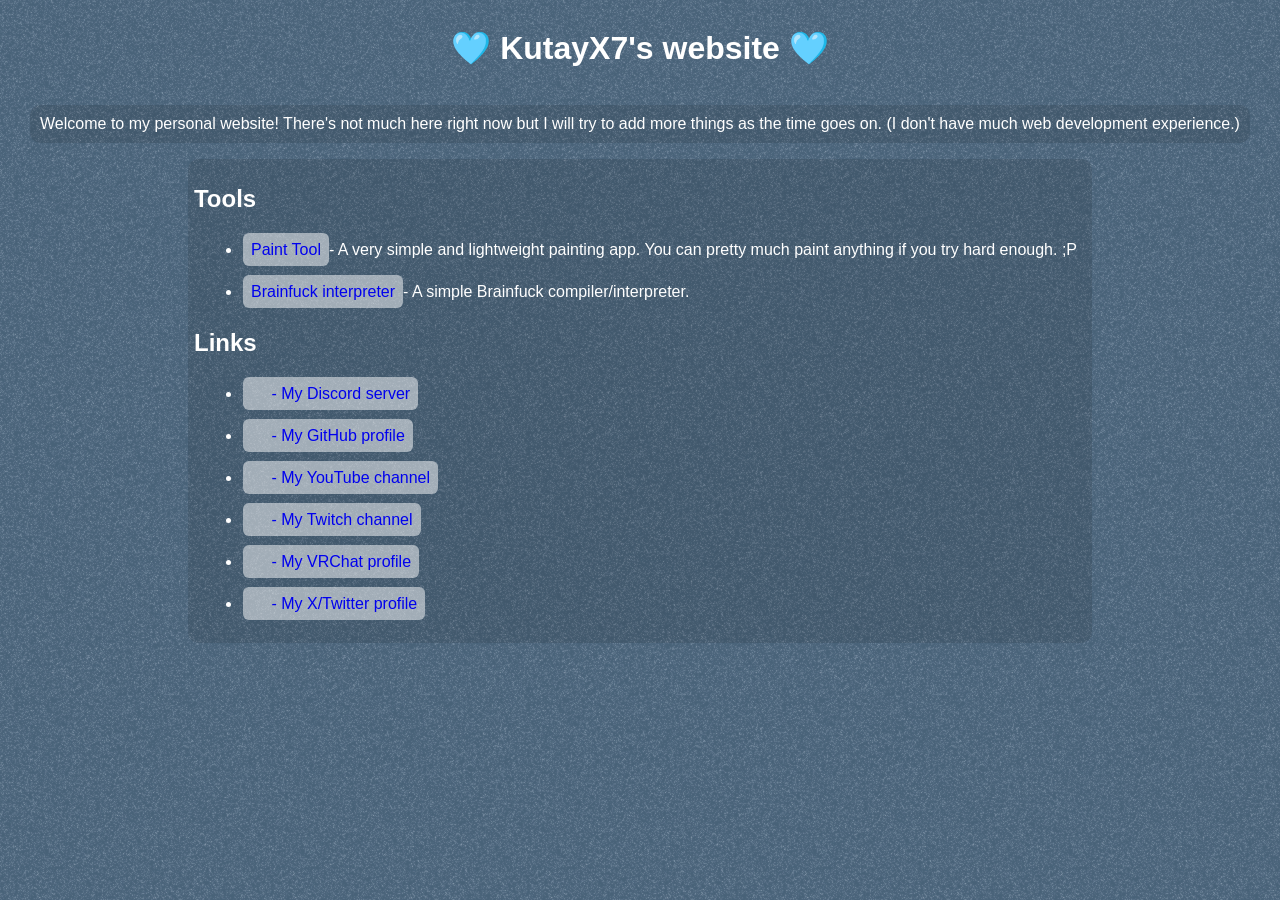
==== index.html @ 607dfd6c "Add files via upload" ====
<!DOCTYPE html>
<html>
<head>
	<meta charset="UTF-8">
	<meta name="viewport" content="width=device-width, initial-scale=1.0">
	<title>
		KutayX7's website &lt;3
	</title>
	<link href="style.css" rel="stylesheet" type="text/css" media="all">
	<link rel="icon" href="favicon.png" />
</head>
<body>
	<h1>🩵 KutayX7's website 🩵</h1>
	<p>
		Welcome to my personal website! There's not much here right now but I will try to add more things as the time goes on.
		(I don't have much web development experience.)
	</p>
	<div class="darker">
		<h2>Tools</h2>
		<ul>
			<li><a class="link-box" href="https://kutayx7.neocities.org/tools/paint/">Paint Tool</a>- A very simple and lightweight painting app. You can pretty much paint anything if you try hard enough. ;P</li>
			<li><a class="link-box" href="https://kutayx7.neocities.org/bf">Brainfuck interpreter</a>- A simple Brainfuck compiler/interpreter.</li>
		</ul>
		<h2>Links</h2>
		<ul>
			<li><a class="link-box" href="https://discord.gg/kBWkhQ3sw4"><img width="16px" height="16px" src="https://raw.githubusercontent.com/simple-icons/simple-icons/refs/heads/develop/icons/discord.svg"> - My Discord server</a></li>
			<li><a class="link-box" href="https://github.com/KutayX7"><img width="16px" height="16px" src="https://raw.githubusercontent.com/simple-icons/simple-icons/refs/heads/develop/icons/github.svg"> - My GitHub profile</a></li>
			<li><a class="link-box" href="https://www.youtube.com/@KutayX7"><img width="16px" height="16px" src="https://raw.githubusercontent.com/simple-icons/simple-icons/refs/heads/develop/icons/youtube.svg"> - My YouTube channel</a></li>
			<li><a class="link-box" href="https://www.twitch.tv/kutayx7_official"><img width="16px" height="16px" src="https://raw.githubusercontent.com/simple-icons/simple-icons/refs/heads/develop/icons/twitch.svg"> - My Twitch channel</a></li>
			<li><a class="link-box" href="https://vrchat.com/home/user/usr_52691b7d-d95a-49e9-ba5f-419b4c5d5ae2"><img width="16px" height="16px" src="https://raw.githubusercontent.com/simple-icons/simple-icons/refs/heads/develop/icons/vrchat.svg"> - My VRChat profile</a></li>
			<li><a class="link-box" href="https://x.com/KutayX7Official"><img width="16px" height="16px" src="https://raw.githubusercontent.com/simple-icons/simple-icons/refs/heads/develop/icons/x.svg"> - My X/Twitter profile</a></li>
		</ul>
	</div>
</body>
</html>
---- style.css ----
body {
	background-color: #4d697c;
	background-image: url("assets/wn-background.png");
	color: white;
	font-family: Arial, Verdana;
	display: flex;
	flex-direction: column;
	align-items: center;
}

p {
	background: rgba(0, 0, 0, 0.1);
	border-radius: 10px;
	padding: 10px;
	text-align: center;
}

li {
	margin: 8px;
	padding: 1px;
	line-height: 2;
}

div {
	background-color: rgba(0, 0, 0, 0.1);
	border-radius: 10px;
	padding: 6px;
}


.link-box {
	background-color: rgba(255, 255, 255, 0.5);
	border-radius: 6px;
	padding: 8px;
	text-decoration-line: none;
}

.link-box:hover {
	background-color: rgba(240, 240, 255, 1);
}


.nc-image {
	margin: 10px;
	filter: grayscale(25%);
}

.nc-image:hover {
	filter: grayscale(0%);
	animation-duration: 120ms;
	animation-name: jiggle;
	animation-timing-function: ease-in;
	animation-iteration-count: 3;
}

@keyframes jiggle {
	0% {
		rotate: 0;
	}

	25% {
		rotate: -3deg;
	}

	50% {
		rotate: 0;
	}

	75% {
		rotate: 3deg;
	}

	100% {
		rotate: 0;
	}
}

* {
	text-wrap: balance;
}
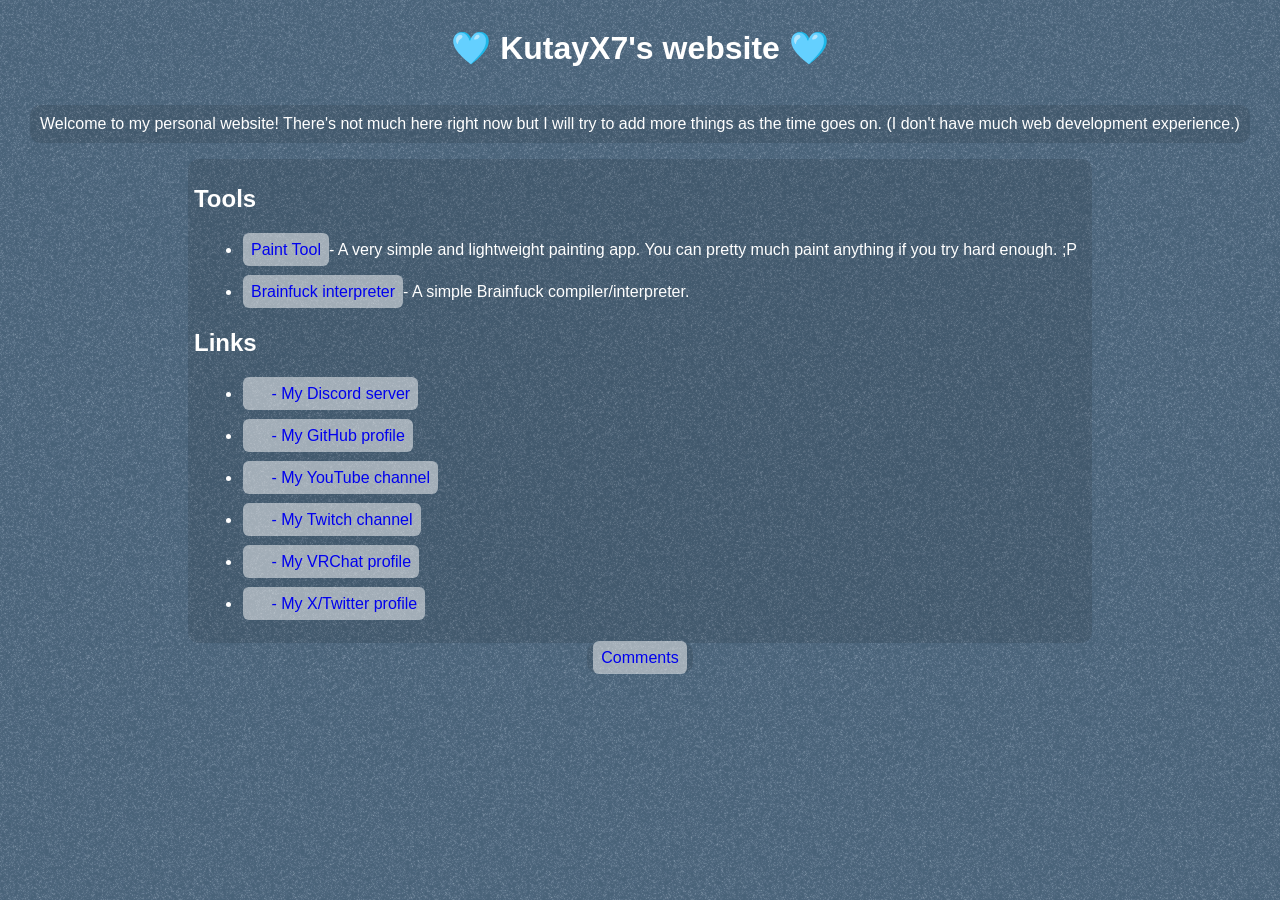
==== commit 3c2ee802: "Add files via upload" ====
--- a/index.html
+++ b/index.html
@@ -18,8 +18,8 @@
 	<div class="darker">
 		<h2>Tools</h2>
 		<ul>
-			<li><a class="link-box" href="https://kutayx7.neocities.org/tools/paint/">Paint Tool</a>- A very simple and lightweight painting app. You can pretty much paint anything if you try hard enough. ;P</li>
-			<li><a class="link-box" href="https://kutayx7.neocities.org/bf">Brainfuck interpreter</a>- A simple Brainfuck compiler/interpreter.</li>
+			<li><a class="link-box" href="https://KutayX7.github.io/tools/paint/">Paint Tool</a>- A very simple and lightweight painting app. You can pretty much paint anything if you try hard enough. ;P</li>
+			<li><a class="link-box" href="https://KutayX7.github.io/bf">Brainfuck interpreter</a>- A simple Brainfuck compiler/interpreter.</li>
 		</ul>
 		<h2>Links</h2>
 		<ul>
@@ -31,5 +31,8 @@
 			<li><a class="link-box" href="https://x.com/KutayX7Official"><img width="16px" height="16px" src="https://raw.githubusercontent.com/simple-icons/simple-icons/refs/heads/develop/icons/x.svg"> - My X/Twitter profile</a></li>
 		</ul>
 	</div>
+	<div>
+		<a href="./comments.html" class="link-box">Comments</a>
+	</div>
 </body>
 </html>
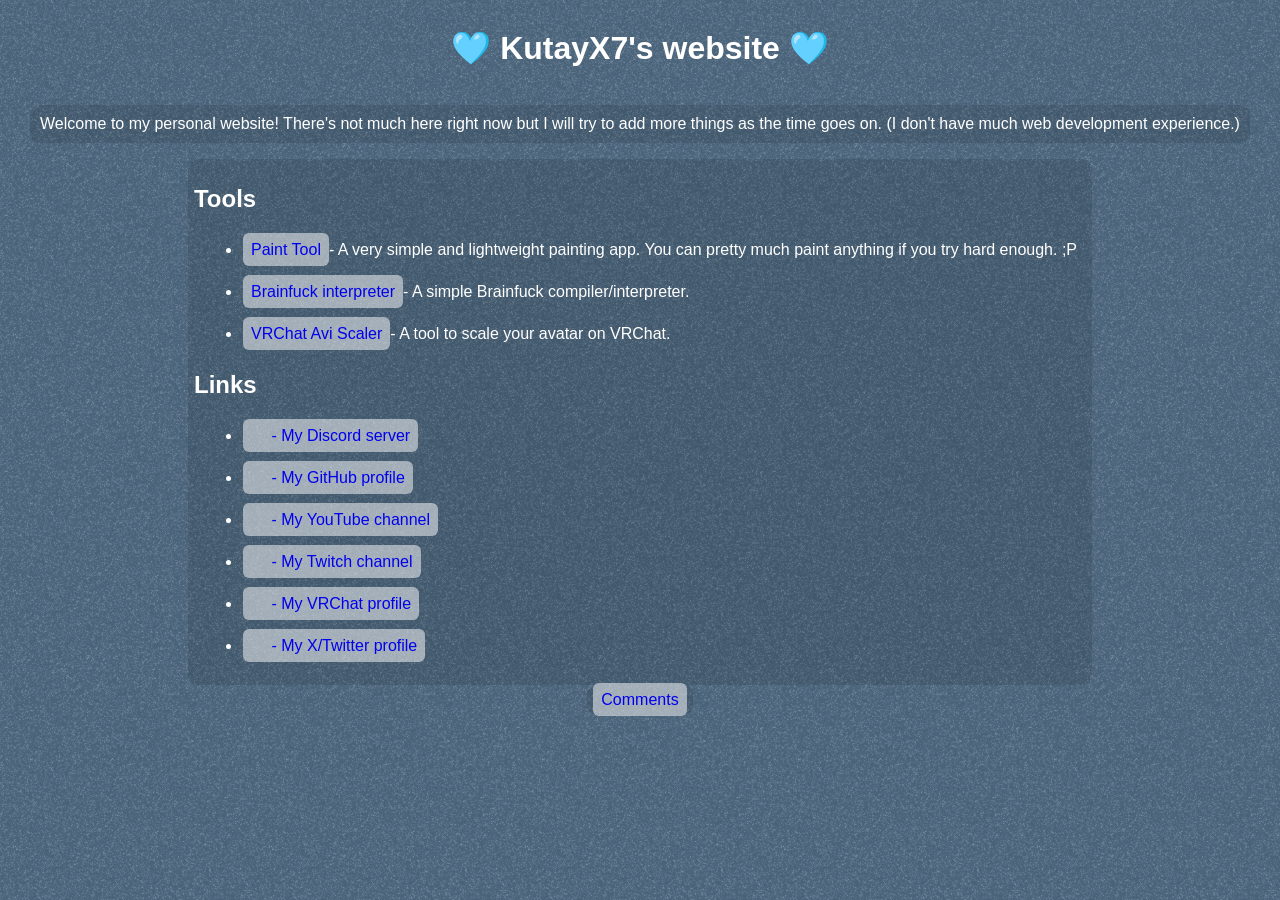
==== commit 5d02db38: "Add vrc-avi-scaler link" ====
--- a/index.html
+++ b/index.html
@@ -20,6 +20,7 @@
 		<ul>
 			<li><a class="link-box" href="https://KutayX7.github.io/tools/paint/">Paint Tool</a>- A very simple and lightweight painting app. You can pretty much paint anything if you try hard enough. ;P</li>
 			<li><a class="link-box" href="https://KutayX7.github.io/bf">Brainfuck interpreter</a>- A simple Brainfuck compiler/interpreter.</li>
+			<li><a class="link-box" href="https://github.com/KutayX7/vrc-avi-scaler">VRChat Avi Scaler</a>- A tool to scale your avatar on VRChat.</li>
 		</ul>
 		<h2>Links</h2>
 		<ul>
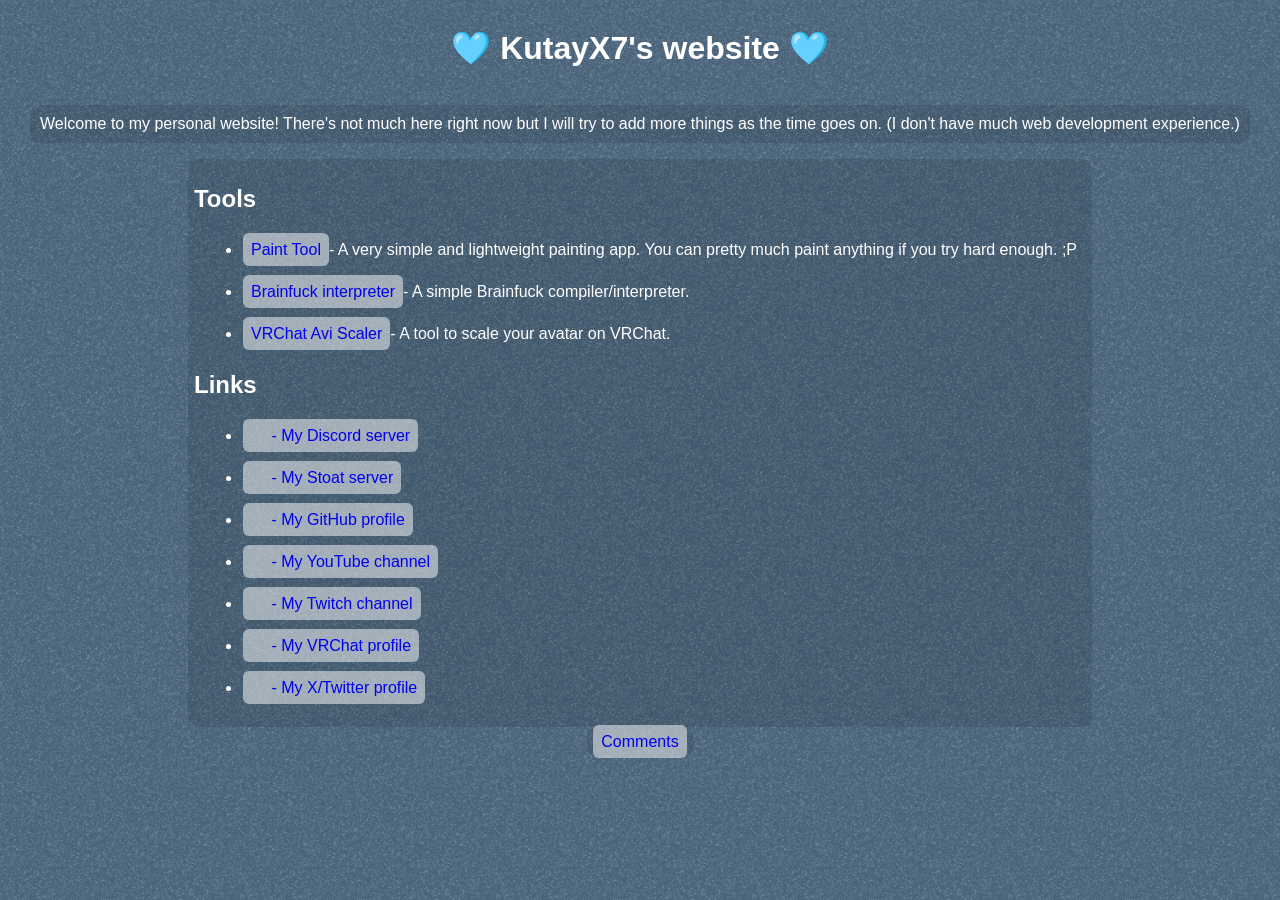
==== commit fd704d82: "Add Stoat server link" ====
--- a/index.html
+++ b/index.html
@@ -25,6 +25,7 @@
 		<h2>Links</h2>
 		<ul>
 			<li><a class="link-box" href="https://discord.gg/kBWkhQ3sw4"><img width="16px" height="16px" src="https://raw.githubusercontent.com/simple-icons/simple-icons/refs/heads/develop/icons/discord.svg"> - My Discord server</a></li>
+			<li><a class="link-box" href="https://stt.gg/42q1XD6w"><img width="16px" height="16px" src="https://raw.githubusercontent.com/stoatchat/assets/refs/heads/main/web/monochrome.svg"> - My Stoat server</a></li>
 			<li><a class="link-box" href="https://github.com/KutayX7"><img width="16px" height="16px" src="https://raw.githubusercontent.com/simple-icons/simple-icons/refs/heads/develop/icons/github.svg"> - My GitHub profile</a></li>
 			<li><a class="link-box" href="https://www.youtube.com/@KutayX7"><img width="16px" height="16px" src="https://raw.githubusercontent.com/simple-icons/simple-icons/refs/heads/develop/icons/youtube.svg"> - My YouTube channel</a></li>
 			<li><a class="link-box" href="https://www.twitch.tv/kutayx7_official"><img width="16px" height="16px" src="https://raw.githubusercontent.com/simple-icons/simple-icons/refs/heads/develop/icons/twitch.svg"> - My Twitch channel</a></li>
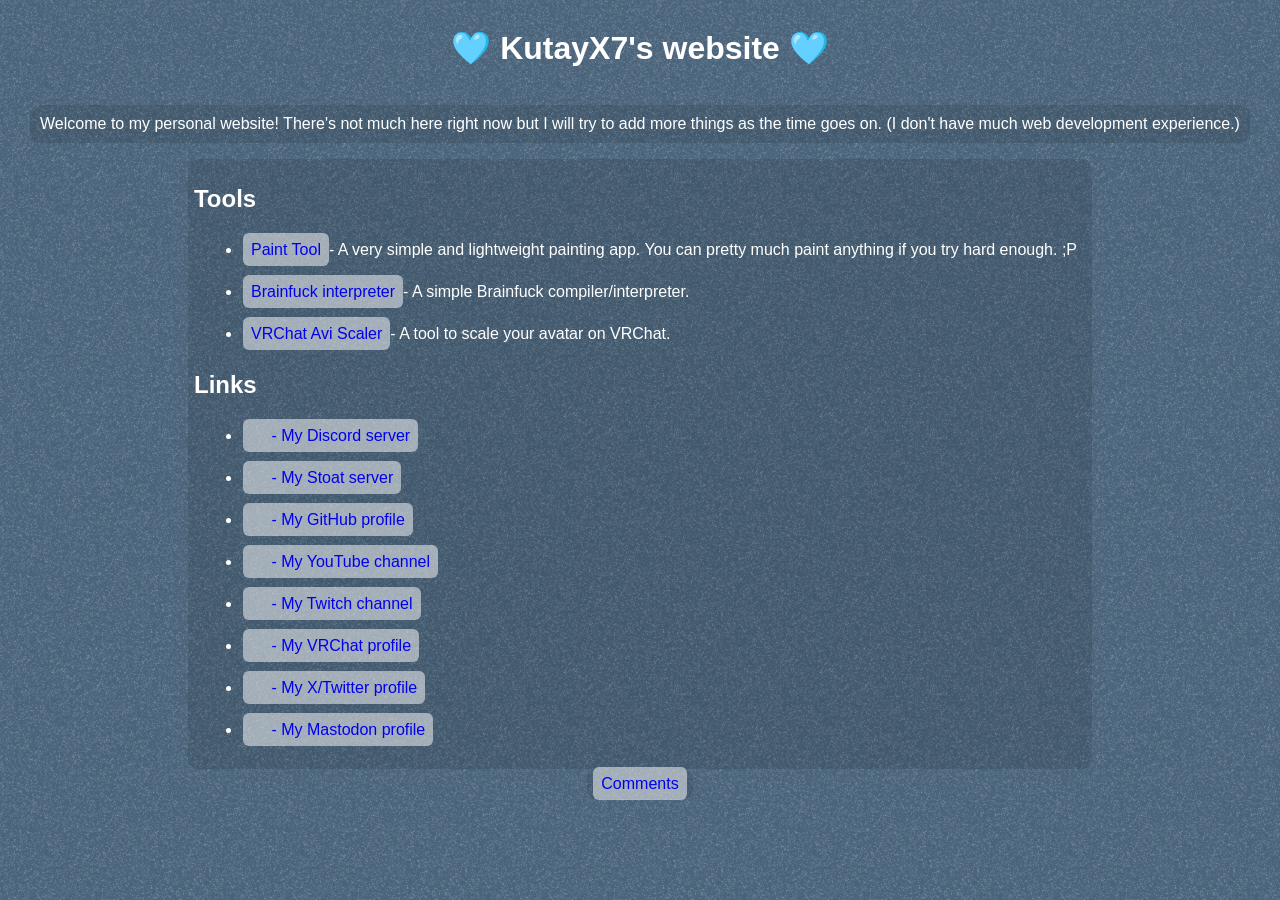
==== commit 6144142b: "Add Mastodon profile and verification" ====
--- a/index.html
+++ b/index.html
@@ -31,10 +31,13 @@
 			<li><a class="link-box" href="https://www.twitch.tv/kutayx7_official"><img width="16px" height="16px" src="https://raw.githubusercontent.com/simple-icons/simple-icons/refs/heads/develop/icons/twitch.svg"> - My Twitch channel</a></li>
 			<li><a class="link-box" href="https://vrchat.com/home/user/usr_52691b7d-d95a-49e9-ba5f-419b4c5d5ae2"><img width="16px" height="16px" src="https://raw.githubusercontent.com/simple-icons/simple-icons/refs/heads/develop/icons/vrchat.svg"> - My VRChat profile</a></li>
 			<li><a class="link-box" href="https://x.com/KutayX7Official"><img width="16px" height="16px" src="https://raw.githubusercontent.com/simple-icons/simple-icons/refs/heads/develop/icons/x.svg"> - My X/Twitter profile</a></li>
+			<li><a class="link-box" href="https://mastodon.social/@KutayX7"><img width="16px" height="16px" src="https://raw.githubusercontent.com/simple-icons/simple-icons/refs/heads/develop/icons/mastodon.svg"> - My Mastodon profile</a></li>
 		</ul>
 	</div>
 	<div>
 		<a href="./comments.html" class="link-box">Comments</a>
 	</div>
+	<script src="https://keepandroidopen.org/banner.js"></script>
+	<a rel="me" href="https://mastodon.social/@KutayX7" hidden>Mastodon</a>
 </body>
 </html>
